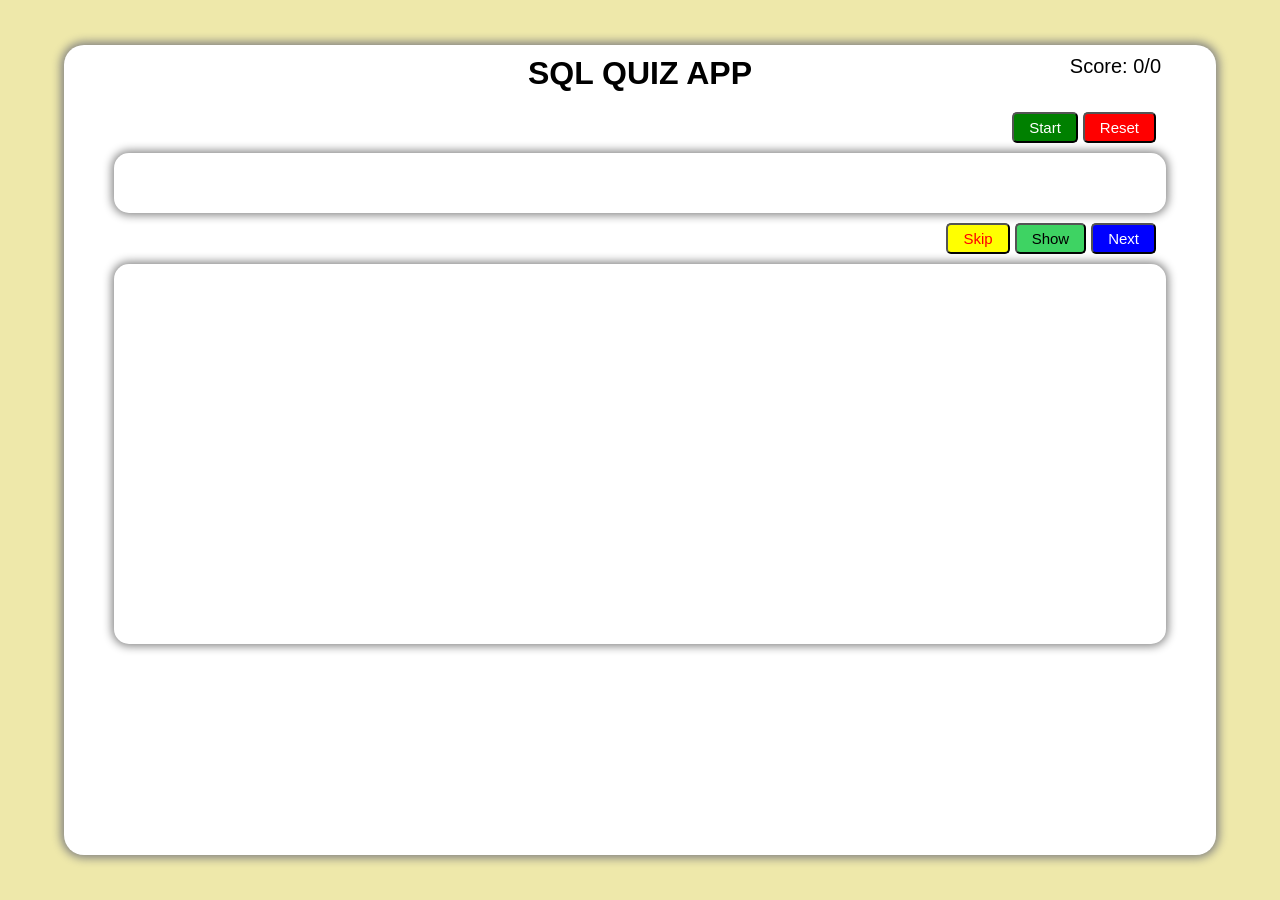
==== 1 HTML CSS JS Projects/0002_Q&A_App_To_Revise/index.html @ 6524ed7b "0002_Q&A_App_To_revise created" ====
<!DOCTYPE html>
<html lang="en">
<head>
    <meta charset="UTF-8">
    <meta name="viewport" content="width=device-width, initial-scale=1.0">
    <title>SQL Quiz</title>
    <link rel="stylesheet" href="style.css">
</head>
<body>
    
    <div class="outer">
        <div class="header">
            <h1>SQL quiz app</h1>
            <p>Score: <span id="scoreValue">0</span>/<span id="outOfValue">0</span> </p>
        </div>

        <div class="inner">
            <div class="buttons">
                <button id="start">start</button>
                <button id="reset">reset</button>
            </div>
            <div class="question">
            </div>
            <div class="buttons">
                <button id="skip">skip</button>
                <button id="show">show</button>
                <button id="next">next</button>
            </div>
            <div class="answer">
            </div>
        </div>
    </div>

    <script src="sql.js"></script>
</body>
</html>
---- 1 HTML CSS JS Projects/0002_Q&A_App_To_Revise/style.css ----
*{
    padding: 0;
    margin: 0;
    box-sizing: border-box;
    font-family: 'Segoe UI', Tahoma, Geneva, Verdana, sans-serif;
}

body{
    height: 100vh;
    width: 100vw;
    background-color: palegoldenrod;
    display: flex;
    align-items: center;
    justify-content: center;
    position: relative;
}

.outer{
    height: 90vh;
    width: 90vw;
    background-color: white;
    border-radius: 20px;
    box-shadow: 0 0 10px 3px gray;
    display: flex;
    flex-direction: column;
    justify-content: flex-start;
    align-items: center;
    gap: 20px;
    padding: 10px 50px;
    overflow: auto;
}

::-webkit-scrollbar{
    display: none;
}

h1{
    text-transform: uppercase;

}


.inner{
    width: 100%;
    display: flex;
    flex-direction: column;
    align-items: center;
    justify-content: center;
    gap: 10px;
}

.question{
    height: 60px;
    width: 100%;
    background-color: white;
    box-shadow: 0 0 10px 2px gray;
    border-radius: 15px;
    display: flex;
    flex-wrap: wrap;
    align-items: center;
    padding: 0 20px;
}

.answer{
    height: 380px;
    width: 100%;
    background-color: white;
    box-shadow: 0 0 10px 2px gray;
    border-radius: 15px;
    overflow: auto;
    display: flex;
    flex-wrap: wrap;
    align-items: flex-start;
    padding: 50px;
    font-size: 20px;
}

.answer p{
    font-size: 20px;
    font-weight: bold;
    color: blue;
}

.buttons{
    width: 100%;
    display: flex;
    justify-content: flex-end;
    gap: 5px;
    padding-right: 10px;
}

button{
    font-size: 15px;
    padding: 5px 15px;
    text-transform: capitalize;
    font-weight: 500;
    border-radius: 5px;
    transition: all 0.3s ease-out 0.12s;
    cursor: pointer;
}

#start{
    color: white;
    background-color: green;
}
#start:hover{
    color: green;
    background-color: white;
}

#reset{
    color: white;
    background-color: red;
}

#reset:hover{
    color: red;
    background-color: white;
}

#skip{
    color: red;
    background-color: yellow;
}

#skip:hover{
    color: yellow;
    background-color: red;
}

#show{
    color: rgb(0, 0, 0);
    background-color: rgb(62, 211, 99);
}

#show:hover{
    color: gray;
    background-color: white;
}

#next{
    color: white;
    background-color: blue;
}

#next:hover{
    color: blue;
    background-color: white;
}

.header{
    width: 100%;
    display: flex;
    justify-content: space-around;
    position: relative;
}

.header p{
    font-size: 20px;
    font-weight: 500;
    position: absolute;
    right: 5px;
}

#score{
    padding: 0 5px;
    color: green;
    font-size: 20px;
    font-weight: 500;
}

input{
    padding: 5px 10px;
}
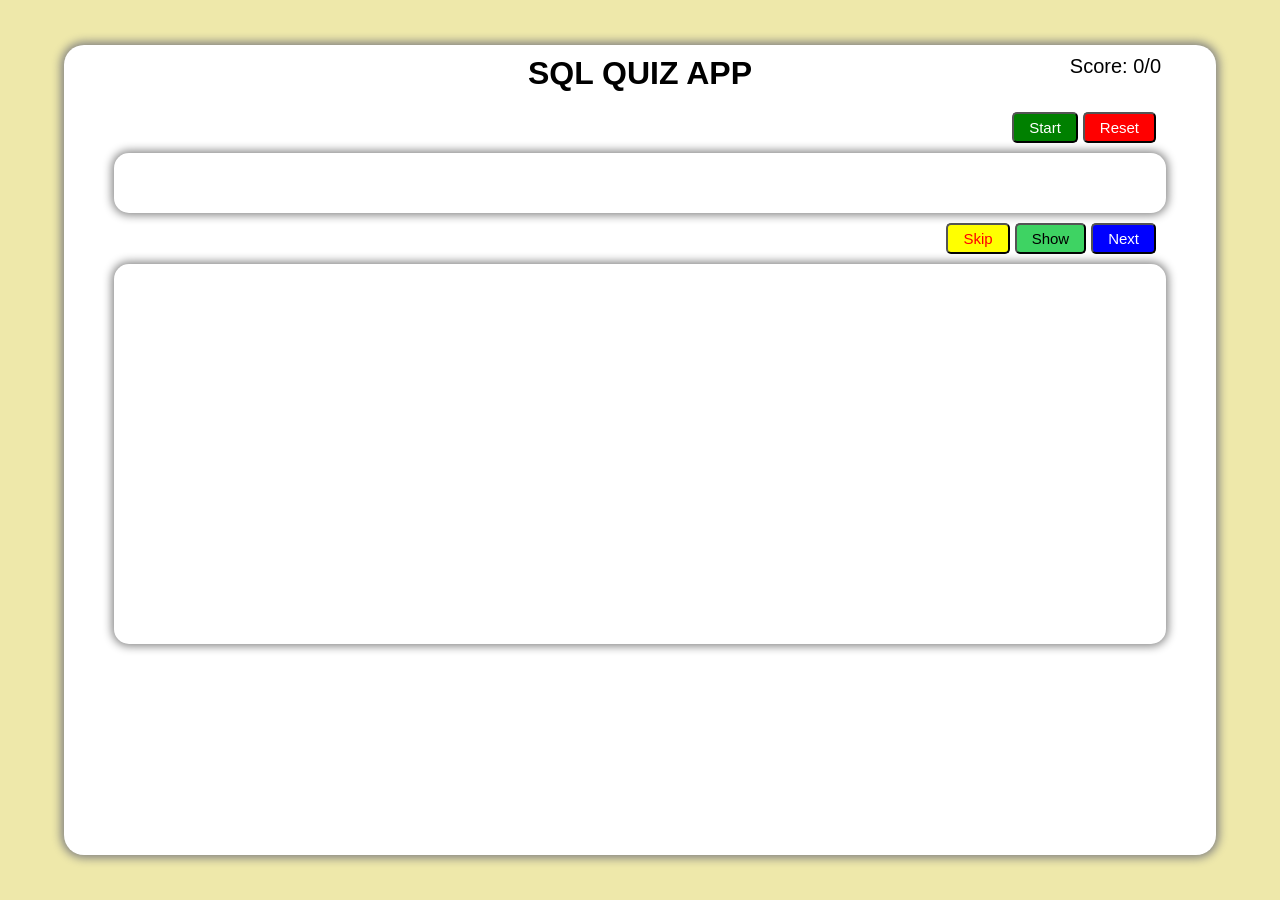
==== commit 2b8767bc: "0003_Color_Palette_Generator created" ====
--- a/1 HTML CSS JS Projects/0002_Q&A_App_To_Revise/index.html
+++ b/1 HTML CSS JS Projects/0002_Q&A_App_To_Revise/index.html
@@ -31,6 +31,6 @@
         </div>
     </div>
 
-    <script src="sql.js"></script>
+    <script src="app.js"></script>
 </body>
 </html>
